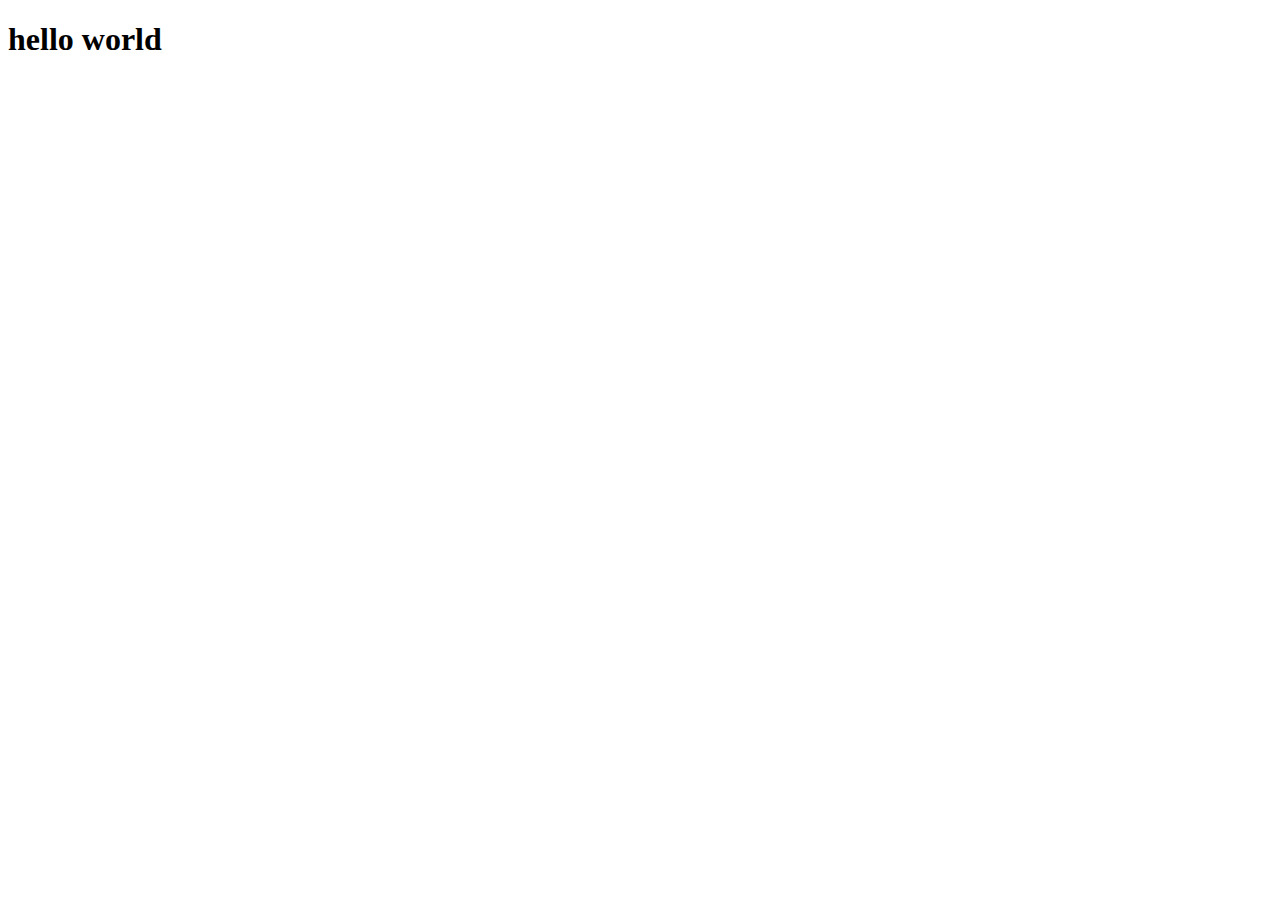
==== index.html @ f4ee1983 "my first commit" ====
<!DOCTYPE html>
<html lang="en">
<head>
    <meta charset="UTF-8">
    <meta http-equiv="X-UA-Compatible" content="IE=edge">
    <meta name="viewport" content="width=device-width, initial-scale=1.0">
    <title>Document</title>
</head>
<body>
    <h1>hello world</h1>
    
</body>
</html>
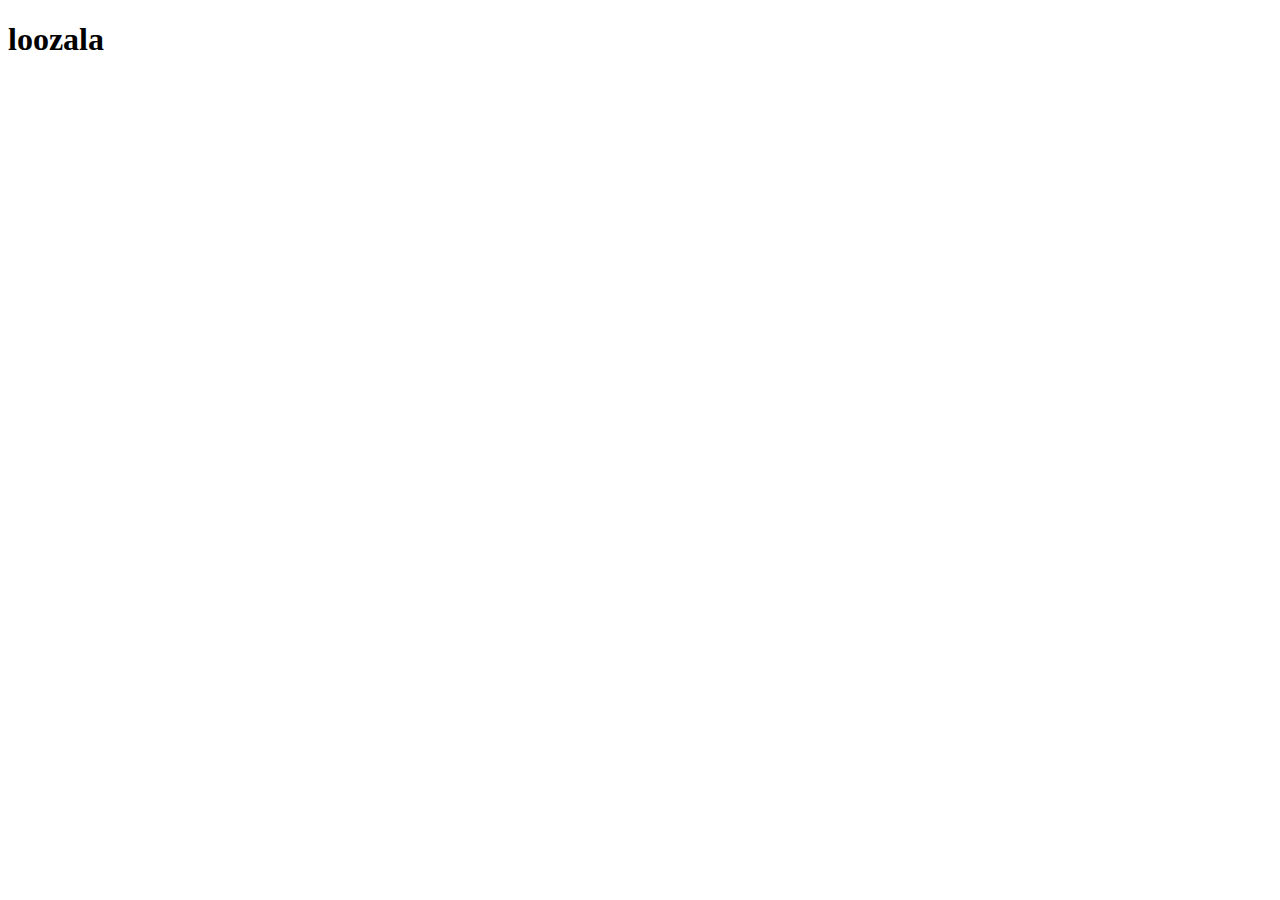
==== commit 1cf04af0: "my first commit" ====
--- a/index.html
+++ b/index.html
@@ -7,7 +7,7 @@
     <title>Document</title>
 </head>
 <body>
-    <h1>hello world</h1>
+    <h1>loozala</h1>
     
 </body>
 </html>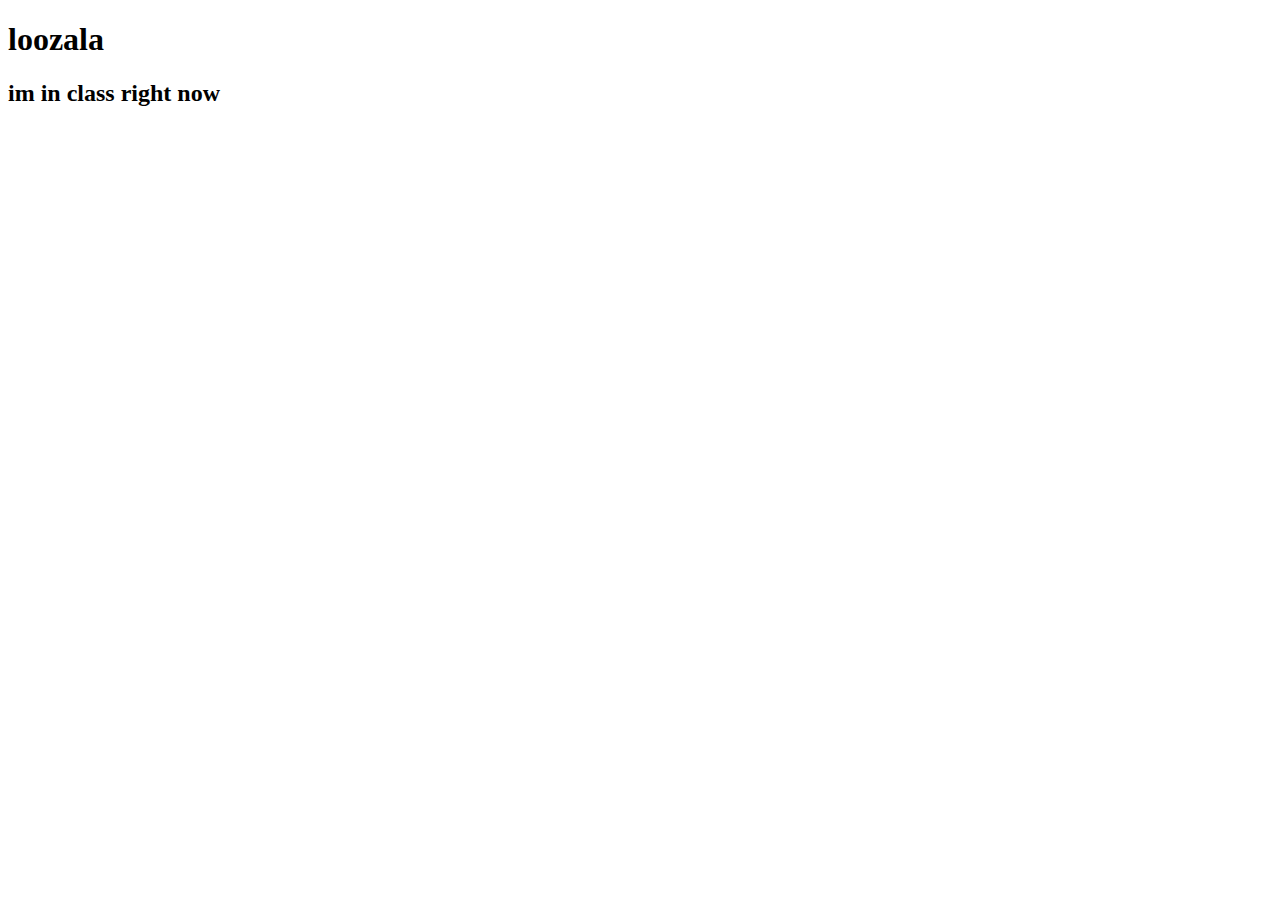
==== commit f94eca13: "new change" ====
--- a/index.html
+++ b/index.html
@@ -8,6 +8,7 @@
 </head>
 <body>
     <h1>loozala</h1>
+    <h2>im in class right now</h2>
     
 </body>
 </html>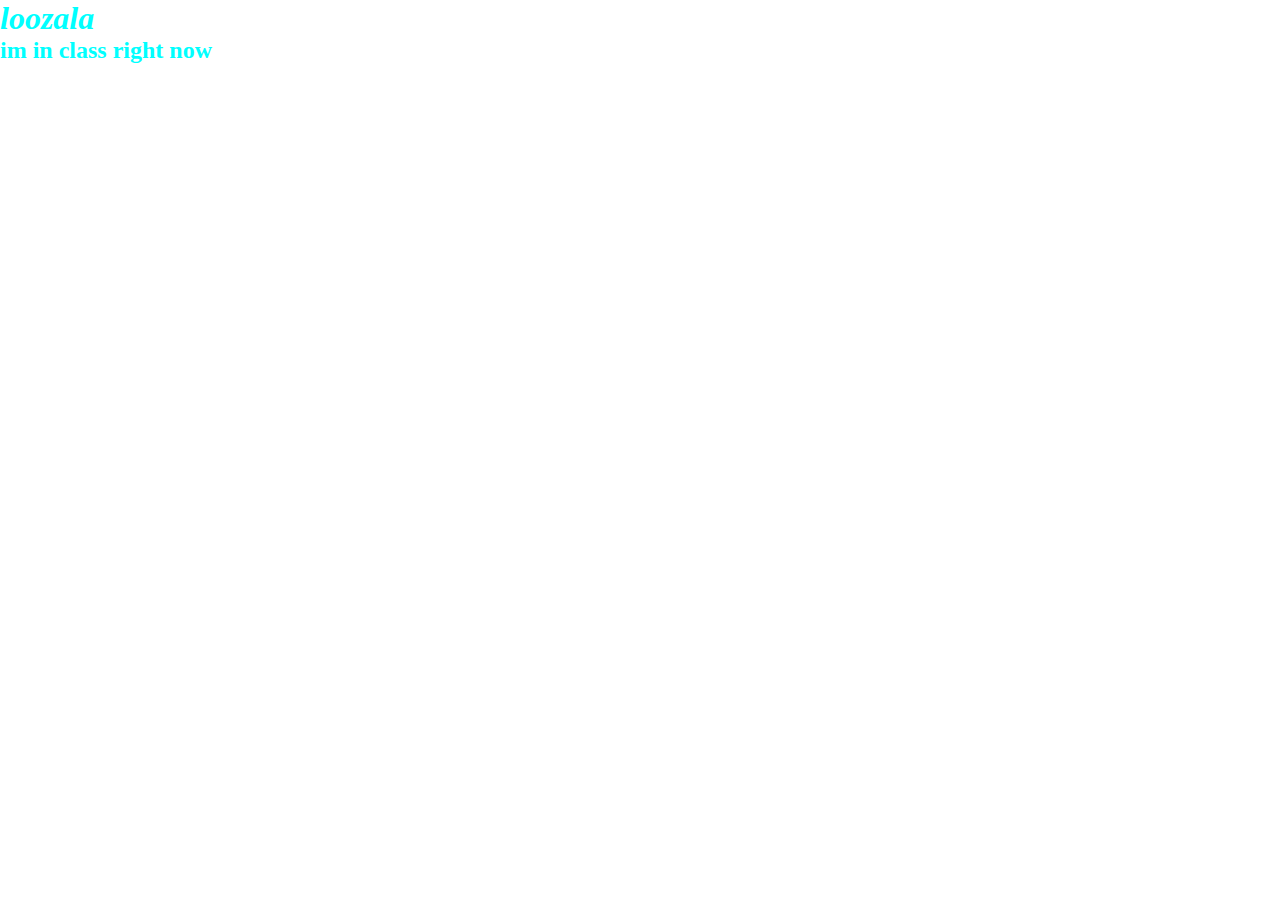
==== commit 9de7a4d0: "new change" ====
--- a/index.html
+++ b/index.html
@@ -5,6 +5,7 @@
     <meta http-equiv="X-UA-Compatible" content="IE=edge">
     <meta name="viewport" content="width=device-width, initial-scale=1.0">
     <title>Document</title>
+    <link href="style.css" rel="stylesheet">
 </head>
 <body>
     <h1>loozala</h1>
--- a/style.css
+++ b/style.css
@@ -0,0 +1,11 @@
+*{
+    margin:0;
+    padding:0;
+
+}
+body{
+    color: aqua;
+}
+h1{
+    font-style:italic ;
+}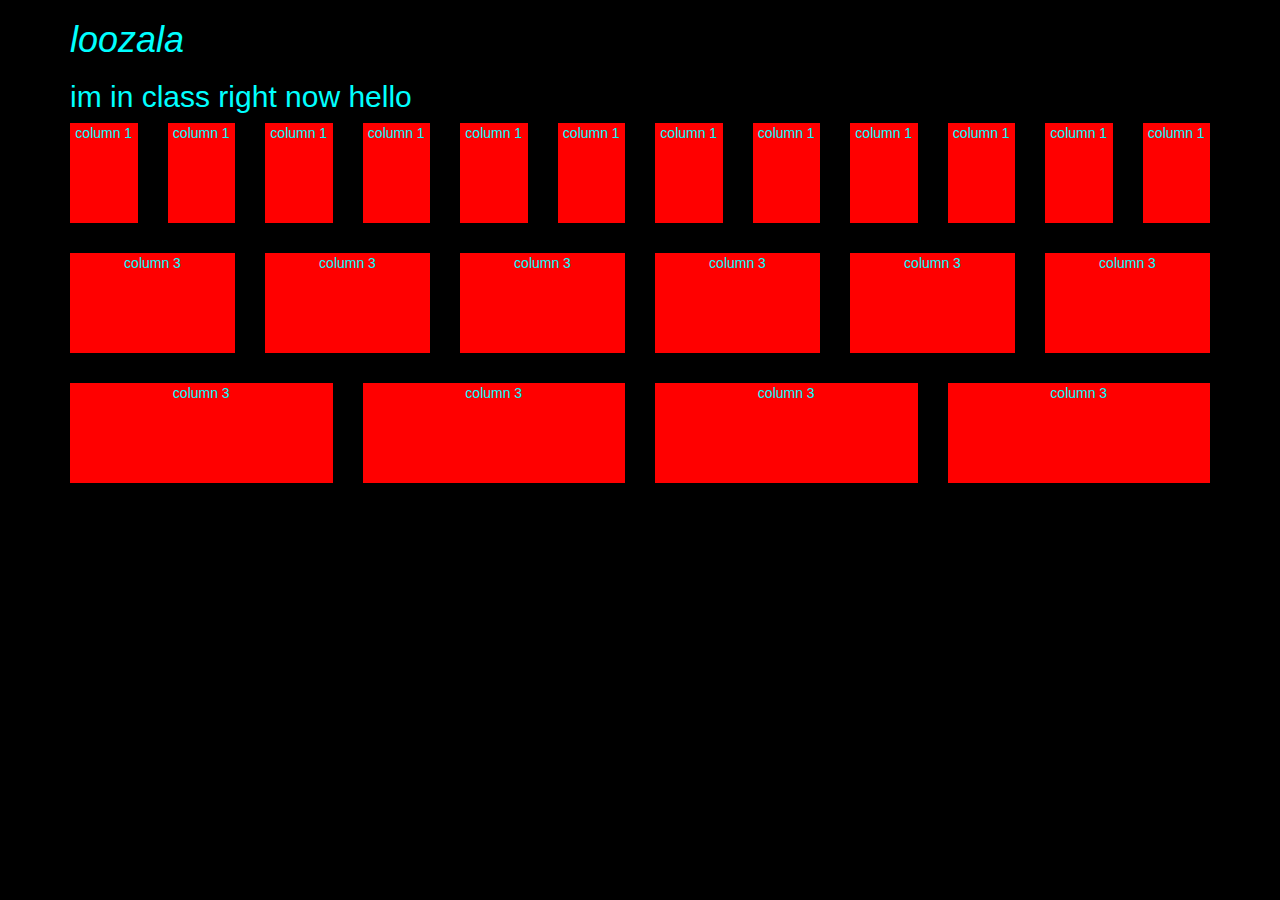
==== commit 19e7fadc: "my web" ====
--- a/index.html
+++ b/index.html
@@ -5,11 +5,141 @@
     <meta http-equiv="X-UA-Compatible" content="IE=edge">
     <meta name="viewport" content="width=device-width, initial-scale=1.0">
     <title>Document</title>
+    <link rel="stylesheet" href="https://cdn.jsdelivr.net/npm/bootstrap@3.4.1/dist/css/bootstrap.min.css" integrity="sha384-HSMxcRTRxnN+Bdg0JdbxYKrThecOKuH5zCYotlSAcp1+c8xmyTe9GYg1l9a69psu" crossorigin="anonymous">
     <link href="style.css" rel="stylesheet">
 </head>
 <body>
+    <div class="container">
     <h1>loozala</h1>
-    <h2>im in class right now</h2>
+    <h2>im in class right now hello</h2>
+
+
+    <div class="row">
+        <div class="col-lg-1">
+            <div class="my-column">
+            column 1
+            </div>
+        </div>
+            
+        <div class="col-lg-1">
+            <div class="my-column">
+            column 1
+            </div>
+        </div>
+        <div class="col-lg-1">
+            <div class="my-column">
+            column 1
+            </div>
+        </div>
+        <div class="col-lg-1">
+            <div class="my-column">
+            column 1
+            </div>
+        </div>
+        <div class="col-lg-1">
+            <div class="my-column">
+            column 1
+            </div>
+        </div>
+        <div class="col-lg-1">
+            <div class="my-column">
+            column 1
+            </div>
+        </div>
+        <div class="col-lg-1">
+            <div class="my-column">
+            column 1
+            </div>
+        </div>
+        <div class="col-lg-1">
+            <div class="my-column">
+            column 1
+            </div>
+        </div>
+        <div class="col-lg-1">
+            <div class="my-column">
+            column 1
+            </div>
+        </div> <div class="col-lg-1">
+            <div class="my-column">
+            column 1
+            </div>
+        </div>
+        <div class="col-lg-1">
+            <div class="my-column">
+            column 1
+            </div>
+        </div>
+        <div class="col-lg-1">
+            <div class="my-column">
+            column 1
+            </div>
+        </div>
+                                                    
+                                                    
+        <div class="col-lg-2">
+            <div class="my-column">
+            column 3
+            </div>
+        </div>
+            
+        <div class="col-lg-2">
+           <div class="my-column">
+            column 3
+            </div>
+        </div>
+            
+        <div class="col-lg-2">
+           <div class="my-column">
+            column 3
+            </div>
+        </div>
+            
+        <div class="col-lg-2">
+           <div class="my-column">
+            column 3
+            </div>
+        </div>
+            
+        <div class="col-lg-2">
+           <div class="my-column">
+            column 3
+            </div>
+        </div>
+            
+        <div class="col-lg-2">
+           <div class="my-column">
+            column 3
+            </div>
+        </div>
+        <div class="col-lg-3">
+           <div class="my-column">
+            column 3
+            </div>
+        </div>
+        <div class="col-lg-3">
+           <div class="my-column">
+            column 3
+            </div>
+        </div>
+        <div class="col-lg-3">
+           <div class="my-column">
+            column 3
+            </div>
+        </div>
+        <div class="col-lg-3">
+           <div class="my-column">
+            column 3
+            </div>
+        </div>
+
+
+
+
+        </div>
+    </div>
+</div>
+
     
 </body>
 </html>--- a/style.css
+++ b/style.css
@@ -4,8 +4,16 @@
 
 }
 body{
+    background-color: black;
     color: aqua;
 }
 h1{
     font-style:italic ;
+}
+
+.my-column{
+    background:red;
+    text-align: center;
+    min-height: 100px;
+    margin-bottom:30px;
 }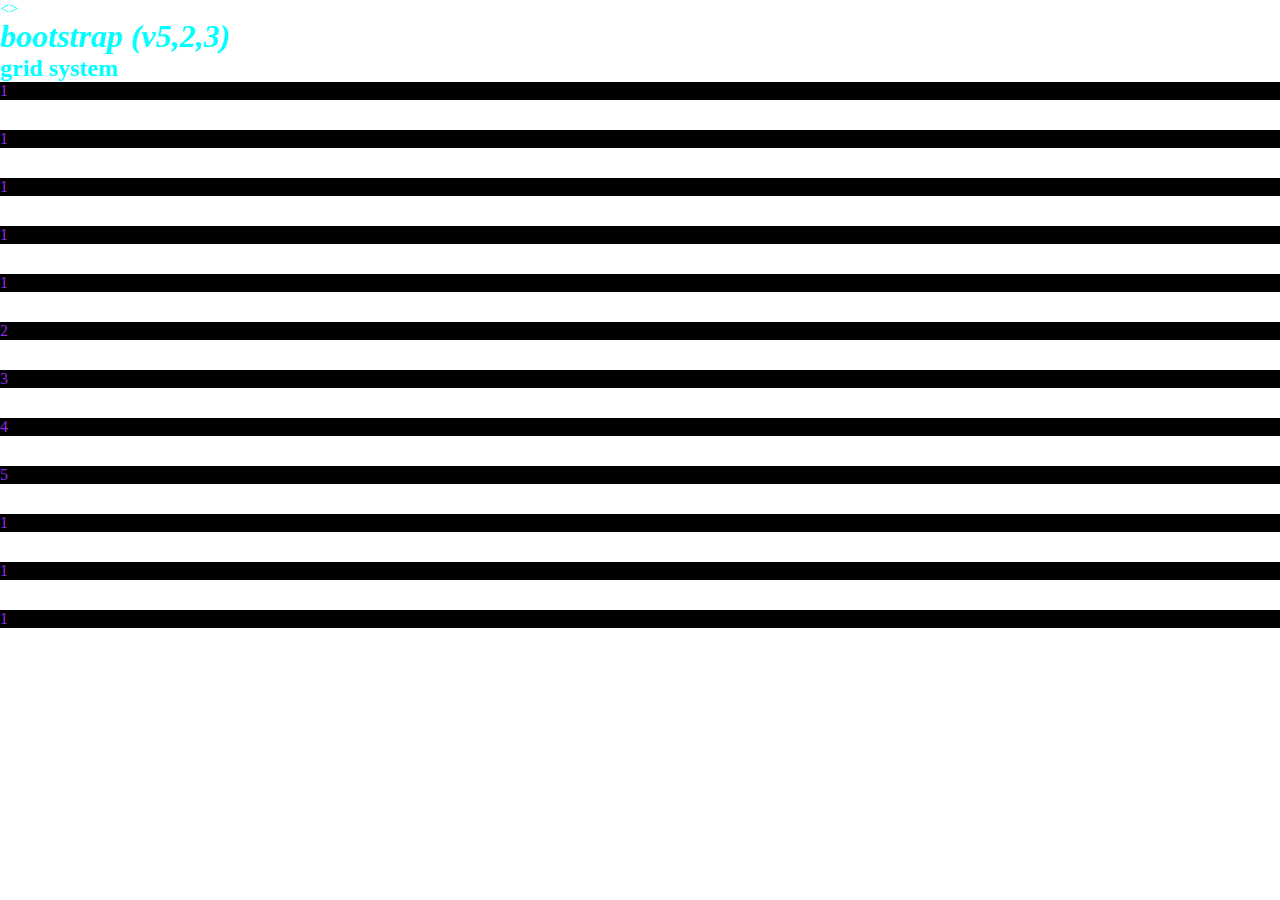
==== commit a5a7bd97: "my commit" ====
--- a/index.html
+++ b/index.html
@@ -1,145 +1,123 @@
 <!DOCTYPE html>
 <html lang="en">
-<head>
+
+<>
     <meta charset="UTF-8">
     <meta http-equiv="X-UA-Compatible" content="IE=edge">
     <meta name="viewport" content="width=device-width, initial-scale=1.0">
     <title>Document</title>
-    <link rel="stylesheet" href="https://cdn.jsdelivr.net/npm/bootstrap@3.4.1/dist/css/bootstrap.min.css" integrity="sha384-HSMxcRTRxnN+Bdg0JdbxYKrThecOKuH5zCYotlSAcp1+c8xmyTe9GYg1l9a69psu" crossorigin="anonymous">
+    <link href="https://cdn.jsdelivr.net/npm/bootstrap@5.2.3/dist/css/bootstrap.min.css" rel="stylesheet"
+        integrity="sha384-rbsA2VBKQhggwzxH7pPCaAqO46MgnOM80zW1RWuH61DGLwZJEdK2Kadq2F9CUG65" crossorigin="anonymous">
     <link href="style.css" rel="stylesheet">
-</head>
-<body>
-    <div class="container">
-    <h1>loozala</h1>
-    <h2>im in class right now hello</h2>
+    </head>
+
+    <body>
+        <div class="container">
+            <h1>bootstrap (v5,2,3)</h1>
+            <h2>grid system</h2>
+
+            <div class="row">
+                <div class="col-lg-1 col-md-3">
+                    <div class="mybox">
+                        1
 
 
-    <div class="row">
-        <div class="col-lg-1">
-            <div class="my-column">
-            column 1
-            </div>
-        </div>
-            
-        <div class="col-lg-1">
-            <div class="my-column">
-            column 1
-            </div>
-        </div>
-        <div class="col-lg-1">
-            <div class="my-column">
-            column 1
-            </div>
-        </div>
-        <div class="col-lg-1">
-            <div class="my-column">
-            column 1
-            </div>
-        </div>
-        <div class="col-lg-1">
-            <div class="my-column">
-            column 1
-            </div>
-        </div>
-        <div class="col-lg-1">
-            <div class="my-column">
-            column 1
-            </div>
-        </div>
-        <div class="col-lg-1">
-            <div class="my-column">
-            column 1
-            </div>
-        </div>
-        <div class="col-lg-1">
-            <div class="my-column">
-            column 1
-            </div>
-        </div>
-        <div class="col-lg-1">
-            <div class="my-column">
-            column 1
-            </div>
-        </div> <div class="col-lg-1">
-            <div class="my-column">
-            column 1
-            </div>
-        </div>
-        <div class="col-lg-1">
-            <div class="my-column">
-            column 1
-            </div>
-        </div>
-        <div class="col-lg-1">
-            <div class="my-column">
-            column 1
-            </div>
-        </div>
-                                                    
-                                                    
-        <div class="col-lg-2">
-            <div class="my-column">
-            column 3
-            </div>
-        </div>
-            
-        <div class="col-lg-2">
-           <div class="my-column">
-            column 3
-            </div>
-        </div>
-            
-        <div class="col-lg-2">
-           <div class="my-column">
-            column 3
-            </div>
-        </div>
-            
-        <div class="col-lg-2">
-           <div class="my-column">
-            column 3
-            </div>
-        </div>
-            
-        <div class="col-lg-2">
-           <div class="my-column">
-            column 3
-            </div>
-        </div>
-            
-        <div class="col-lg-2">
-           <div class="my-column">
-            column 3
-            </div>
-        </div>
-        <div class="col-lg-3">
-           <div class="my-column">
-            column 3
-            </div>
-        </div>
-        <div class="col-lg-3">
-           <div class="my-column">
-            column 3
-            </div>
-        </div>
-        <div class="col-lg-3">
-           <div class="my-column">
-            column 3
-            </div>
-        </div>
-        <div class="col-lg-3">
-           <div class="my-column">
-            column 3
-            </div>
-        </div>
+                    </div>
+
+                </div>
+                <div class="col-lg-1 col-md-3 col-3">
+                    <div class="mybox">
+                        1
+
+
+                    </div>
+
+                </div>
+                <div class="col-lg-1 col-md-3 col-sm-4 col-3">
+                    <div class="mybox">
+                        1
+
+
+                    </div>
+
+                </div>
+                <div class="col-lg-1 col-md-3 col-sm-4 col-3">
+                    <div class="mybox">
+                        1
+
+
+                    </div>
+
+                </div>
+                <div class="col-lg-1 col-md-6 col-sm-4 col-3">
+                    <div class="mybox">
+                        1
+
+
+                    </div>
+
+                </div>
+                <div class="col-lg-1 col-md-6 col-sm-4 col-3">
+                    <div class="mybox">
+                        2
+
+
+                    </div>
+
+                </div>
+                <div class="col-lg-1 col-md-6 col-sm-4 col-3">
+                    <div class="mybox">
+                        3
+
+
+                    </div>
+
+                </div>
+                <div class="col-lg-1 col-md-6 col-sm-4 col-3">
+                    <div class="mybox">
+                        4
+
+
+                    </div>
+
+                </div>
+                <div class="col-lg-1 col-md-6 col-sm-4 col-3">
+                    <div class="mybox">
+                        5
+
+
+                    </div>
+
+                </div>
+                <div class="col-lg-1 col-md-6 col-sm-4 col-3">
+                    <div class="mybox">
+                        1
+
+
+                    </div>
+
+                </div>
+                <div class="col-lg-1 col-md-6 col-sm-4 col-3">
+                    <div class="mybox">
+                        1
+
+
+                    </div>
+
+                </div>
+                <div class="col-lg-1 col-md-6 col-sm-4 col-3">
+                    <div class="mybox">
+                        1
+
+
+                    </div>
+
+
+                </div>
 
 
 
 
-        </div>
-    </div>
-</div>
+    </body>
 
-    
-</body>
 </html>--- a/style.css
+++ b/style.css
@@ -1,19 +1,20 @@
-*{
-    margin:0;
-    padding:0;
+* {
+    margin: 0;
+    padding: 0;
 
 }
-body{
-    background-color: black;
+
+body {
+    background-color: white;
     color: aqua;
 }
-h1{
-    font-style:italic ;
+
+h1 {
+    font-style: italic;
 }
 
-.my-column{
-    background:red;
-    text-align: center;
-    min-height: 100px;
-    margin-bottom:30px;
+.mybox {
+    background: black;
+    color: blueviolet;
+    margin-bottom: 30px;
 }